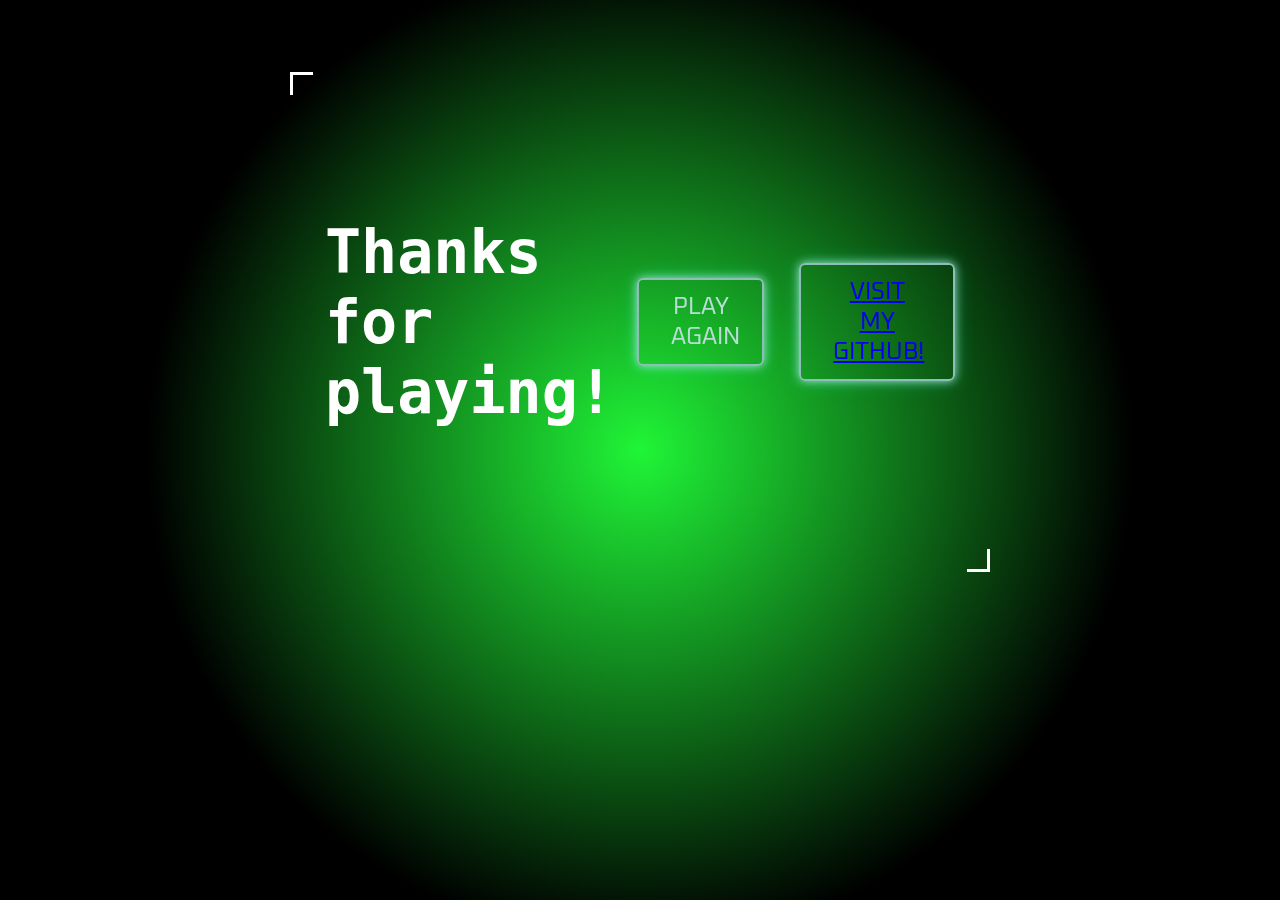
==== completed.html @ 00826c82 "first commit" ====
<!DOCTYPE html>
<html lang="en">
<head>
    <meta charset="UTF-8">
    <meta name="viewport" content="width=device-width, initial-scale=1.0">
    <title>Decrypted</title>
    <link rel="icon" type="image/x-icon" href="media/icons/favicon.ico">
    <link rel="stylesheet" href="css/animate.css">
    <link rel="stylesheet" href="css/main.css">
    <link rel="preconnect" href="https://fonts.googleapis.com">
    <link rel="preconnect" href="https://fonts.gstatic.com" crossorigin>
    <link href="https://fonts.googleapis.com/css2?family=Oxanium:wght@200..800&display=swap" rel="stylesheet">
</head>
<body>
    <div class="overlay" id="overlay"></div>

    <div class="content" id="gameContent">
        <div class="start-content">
            <div class="corner-box">
                <h1>Thanks for playing!</h1>
                <button class="start-button" onclick="goToIntro()">Play again</button>
                <button class="start-button"><a href="https://github.com/hasderhi">Visit my GitHub!</a></button>
            </div>
        </div>
    </div>
    <script src="js/end_animation.js"></script>
    <script src="js/main.js"></script>
</body>
</html>
---- css/main.css ----
body {
    font-family: 'Oxanium';
}

h1 {
    font-size: 60px;
    margin-left: 5%;
}

.advisor {
    font-size: 30px;
    bottom:0px;
}

.start-button {
    font-family: 'Oxanium', monospace;
    font-size: 1.5rem;
    margin-right: 5%;
    padding: 0.75rem 2rem;
    color: #b9ddd6;
    background: transparent;
    border: 2px solid #8cc0b6;
    border-radius: 6px;
    cursor: pointer;
    text-transform: uppercase;
    text-align: center;
    position: relative;
    z-index: 1;
    overflow: hidden;
    transition: all 0.3s ease;
    box-shadow: 0 0 10px #a4e0d4, 0 0 20px #00ffcc44;
  }
  
.start-button::before {
    content: "";
    position: absolute;
    top: 0; left: 0;
    width: 100%;
    height: 100%;
    background: #00ffcc22;
    opacity: 0;
    transition: opacity 0.3s ease;
    z-index: -1;
}

.start-button:hover::before {
    opacity: 1;
}

.start-button:hover {
    box-shadow: 0 0 15px #00ffcc, 0 0 30px #00ffcc88;
    transform: scale(1.03);
}

.start-button:active {
    box-shadow: 0 0 5px #00ffcc;
    transform: scale(0.98);
}




.corner-box {
    position: relative;
    width: 700px;
    height: 500px;
    color: white;
    font-family: 'Share Tech Mono', monospace;
    font-size: 1.2rem;
    display: flex;
    align-items: center;
    justify-content: center;
    margin: 40px auto;
    background: none;
  }
  
.corner-box::before,
.corner-box::after {
    content: "";
    position: absolute;
    width: 20px;
    height: 20px;
    border: 3px solid white;
    border-radius: 0;
}

.corner-box::before {
    top: 0;
    left: 0;
    border-right: none;
    border-bottom: none;
}

.corner-box::after {
    bottom: 0;
    right: 0;
    border-left: none;
    border-top: none;
}

.corner-box span::before,
.corner-box span::after {
    content: "";
    position: absolute;
    width: 20px;
    height: 20px;
    border: 3px solid white;
    border-radius: 0;
}

.corner-box span::before {
    top: 0;
    right: 0;
    border-left: none;
    border-bottom: none;
}

.corner-box span::after {
    bottom: 0;
    left: 0;
    border-right: none;
    border-top: none;
}
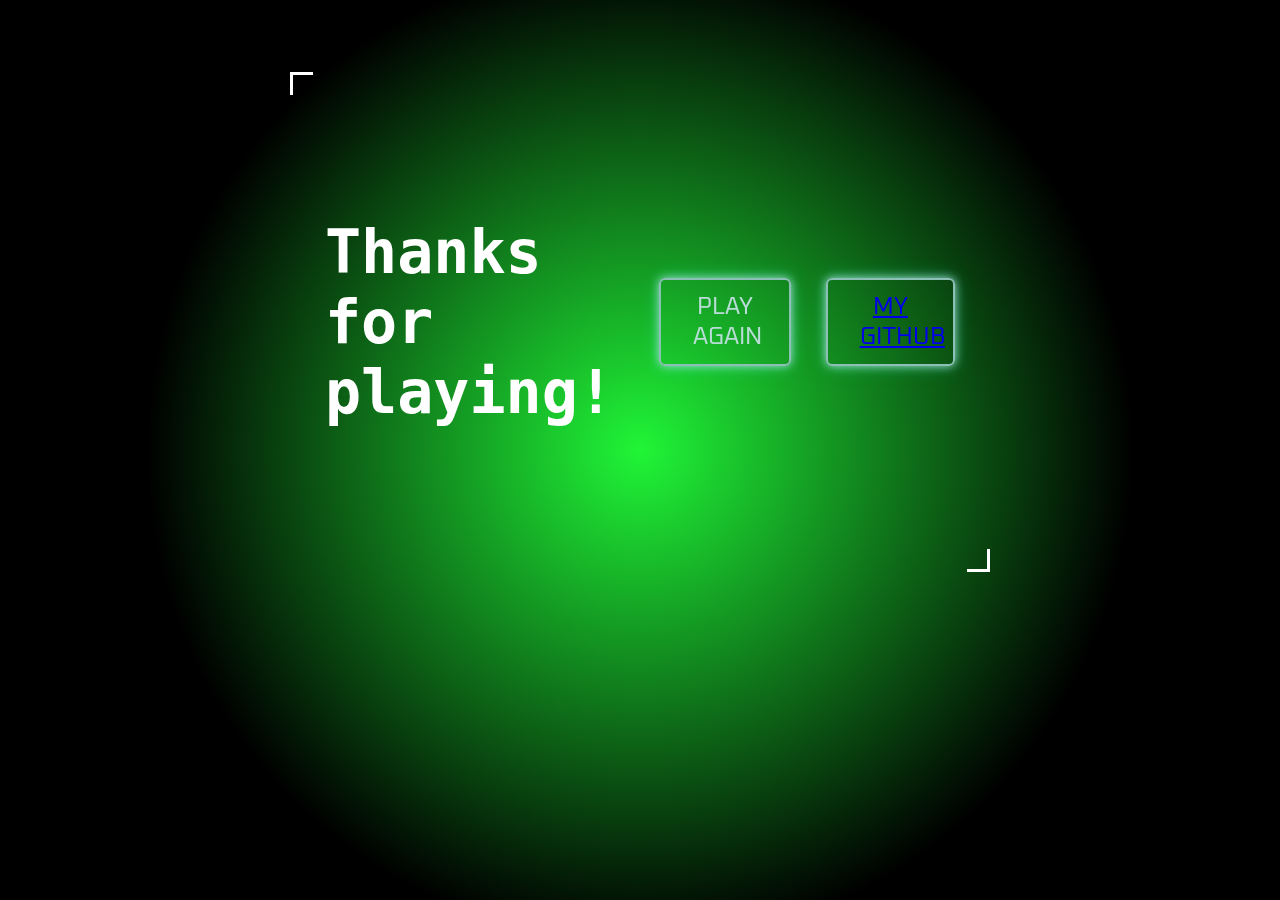
==== commit a51325cb: "Added a text editor program to the game; Minor GUI improvements;" ====
--- a/completed.html
+++ b/completed.html
@@ -19,7 +19,7 @@
             <div class="corner-box">
                 <h1>Thanks for playing!</h1>
                 <button class="start-button" onclick="goToIntro()">Play again</button>
-                <button class="start-button"><a href="https://github.com/hasderhi">Visit my GitHub!</a></button>
+                <button class="start-button"><a href="https://github.com/hasderhi">My GitHub</a></button>
             </div>
         </div>
     </div>
